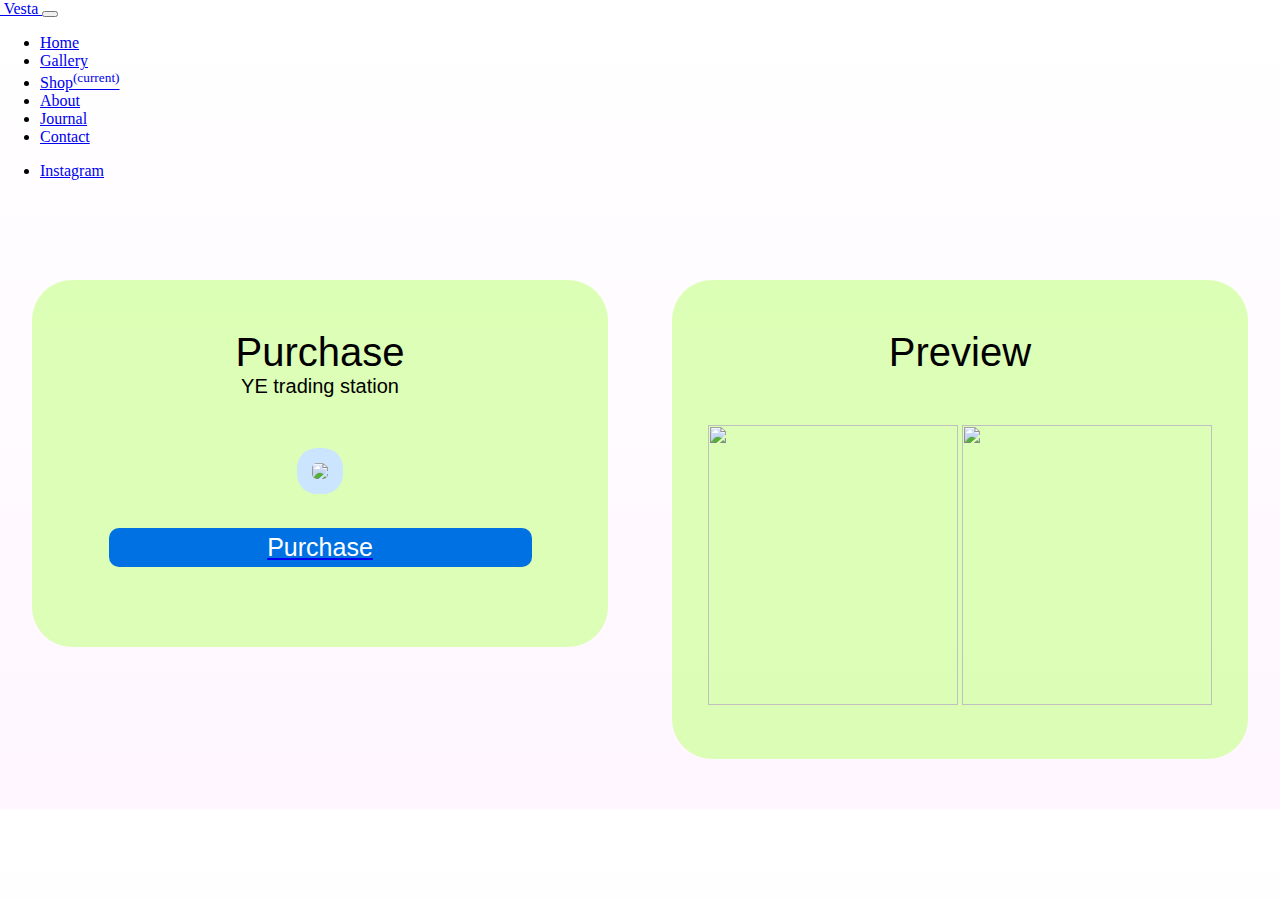
==== mix.html @ 49ff77e9 "hi" ====
<!doctype html>
<html>
<head>
    <meta charset="utf-8">
    <meta http-equiv="X-UA-Compatible" content="IE=edge">
    <meta name="viewport" content="width=device-width, initial-scale=1.0">
    <title>Vesta</title>    
    <link href="css/bootstrap-4.4.1.css" rel="stylesheet" type="text/css">
    <link rel="icon" type="image/x-icon" href="favicon.png">
    <script src="https://kit.fontawesome.com/faad92b0ea.js" crossorigin="anonymous"></script>
    <script src="js/jquery-3.4.1.min.js"></script>
    <script src="js/popper.min.js"></script>
    <link rel="stylesheet" href="css/mix.css">
    <link rel="stylesheet" href="css/final.css">
    <link rel="preconnect" href="https://fonts.googleapis.com">
    <link rel="preconnect" href="https://fonts.gstatic.com" crossorigin>
    <link href="https://fonts.googleapis.com/css2?family=Satisfy&display=swap" rel="stylesheet">
</head>

<body>
        <nav class="navbar fixed-top navbar-expand-lg navbar-dark bg-dark navbarblack"> 
            <a class="navbar-brand ml-3 my-0" style="font-family: 'Merriweather', serif;" href="Vesta.html">
                <img src="img/Vesta.png" height="40" class="d-inline-block align-top" alt="">
                Vesta
            </a>
          <button class="navbar-toggler" type="button" data-toggle="collapse" data-target="#navbarSupportedContent1" aria-controls="navbarSupportedContent1" aria-expanded="false" aria-label="Toggle navigation"> <span class="navbar-toggler-icon"></span> </button>
              <div class="collapse navbar-collapse" id="navbarSupportedContent1">
                <ul class="navbar-nav mr-auto mx-auto">
                    <li class="nav-item"> <a class="nav-link ha2" href="Vesta.html#">Home</a> </li>
                    <li class="nav-item"> <a class="nav-link ha3" href="Vesta.html#gallery">Gallery</a> </li>
                    <li class="nav-item"> <a class="nav-link ha4" href="#">Shop<sup>(current)</sup></a> </li>
                    <li class="nav-item"> <a class="nav-link ha5" href="Vesta.html#story">About</a> </li>
                    <li class="nav-item"> <a class="nav-link ha3" href="Vesta.html#journal">Journal</a> </li>
                    <li class="nav-item"> <a class="nav-link ha1" href="Vesta.html#contact">Contact</a> </li>
                </ul>
                <ul class="navbar-nav">
                  <li class="nav-item mr-3">
                      <a class="nav-W" href="https://www.instagram.com/vesta.packages/" >Instagram&#32;&#32;
                      <i class="fa-brands fa-instagram fa-2xl my-3 my-lg-0" id="ig"></i>
                      </a>

                  </li>
                </ul>
              </div>
        </nav>
        <script src="js/bootstrap-4.4.1.js"></script>
    <!-- This is NAV BAR-->
    <section>
        <div class="bordleft sect yellow">
            <div class="purc">Purchase</div>
            <div class="trade"> YE trading station</div>
            <a href="https://www.ye-tradingstation.org.uk/products?search_api_fulltext=Vesta"><img src="img/young-enterprise.png"><br>
            <pre>Purchase<i class="fa-light fa-square-arrow-right"></i></pre></a>
        </div>
        <div class="bordright sect blue">
            <div class="introboarder">
                <div class="purc preview">Preview</div>
                <img src="img/product 4.jpg">
                <img src="img/product 5.jpg">
            </div>
        </div>
    </section>
</body>
</html>
---- css/mix.css ----
section{
    margin-top: 100px;
    text-align: center;
    align-content: center;
    align-items: center;
}
.bordleft{
    display: inline-block;
    float: left;
    width:50%;
}
.bordright{
    display: inline-block;
    width: 50%;
    float:left;
    margin-bottom:100px;
}
.sect{
    margin: 0 2.5% 50px;
    padding: 50px 0px;
    border-radius: 40px;
    background-color: #d2ffa2c7;
    width: 45%;
}
@media (max-width:992px){
    .bordleft{display: block;width: 100%;}
    .bordright{display: block;width: 100%}
}
.purc{
    color: #000;
    font-size: 40px;
    font-family: 'Poppins', sans-serif;
}
.trade{
    margin-bottom: 50px;
    font-size: 20px;
    font-family: 'Poppins', sans-serif;
}
.bordleft a img{
    padding: 15px;
    background: #CBE5FF;
    border-radius:20px;
    height: 200px;
    transition: 0.5s;
}
.bordleft a img:hover{
    background: rgba(0,0,0,0.5)
}
.bordleft a pre{
    border-radius: 10px;
    text-align: center;
    font-size: 25px;
    background:#0071e3;
    margin: 30px auto;
    width: 413px;
    color: #FFF;
    padding: 5px;
    font-family: 'Poppins', sans-serif;
    transition: 0.5s;
}
.bordleft a pre:hover{
    box-shadow: 5px 5px 5px rgb(0, 15, 99);
}

.introboarder img{
    width: 250px;
    height: 280px;
}
.preview{
    margin-bottom: 50px !important;
}
.introboarder img:hover , .introboarder img:active{
    transition: transform 0.5s;
    transform: scale(1.15);
    box-shadow: 0px 0px 10px 10px rgba(86,179,0,0.8);
}
---- css/final.css ----
*{
    scroll-behavior: smooth;
}
body {
    /**margin-top: 60px;**/
    cursor: url("../img/cursor.png"),auto;
	background: linear-gradient(0deg,  #fff6ff,#ffffff) !important;
	background:#FFF6FF;
	background-size: 400% 400%;
    padding:0;
    margin:0;
}

i#ig{
    margin-top: 15px; 
    margin-left: 10px;
}
.ha{
    width:77px;
}
.ha1{
    width: 100px;
}
.ha3{
    width: 90px;
}
.ha2{
    width:83px;
}
.ha4{
    width: 150px
}
.ha5{
    width:85px;
}
@media (max-width: 992px) {
    .ha{
    width:auto;
}
.ha1{
    width: auto;
}
.ha3{
    width: auto;
}
.ha2{
    width: auto;
}
.ha4{
    width: auto;
}
.ha5{
    width: auto;
}
.igga{
    text-align: center;
    padding-left:20px;
}
.igga:hover{
}
}
.fullborder{
    width: 100%;
}
.box {
	margin: 20px auto;
    width: 50%;
	padding-top: 30px;
    text-align: center;
	border-radius: 50px;
	padding-bottom: 20px;
	transition: 0.5s;
	font-family: 'Ubuntu', sans-serif;
	font-size: 23px;
	color: #000;
}
@media (max-width: 768px) {
    .box {
    width: 95%;
    float:none;}
}

.box img{
    height:200px;
	padding: 30px 0;
    margin-bottom: 10px;
	display: inline-block;
    transition: 1s;
}
.box button{
	width: 130px;
	height: 35px;
	color: #fff;
	border: none;
	background: #0071e3;
    margin: 20px auto 0;
	border-radius: 8px;
	transition: 0.5s;
	font-family: 'Poppins', sans-serif;
	font-size: 22px;
}

.box:hover, .box:active{
    box-shadow: inset 0 0 150px 50px rgba(123, 255, 0, 0.5);
}
.box:hover img{
	transform: scale(1.2);
}
button:hover, button:active{
  background-color: #000;
  color: #FFF;
}
@media (max-width: 900px) {
    .box{
    font-size: 26px;
}


.box:hover img{
	transform: scale(0.9);
}
}
/*
.box img:hover{
	
	margin-top:10px;
	padding: 20px;
    
}

 content */
.title{
	width: 100%;
	height: 100px;
	display: inline-block;
    text-align: center;
    font-size: 50px;
    font-weight: bold;
    font-family: 'Dongle', sans-serif;
	transition: 0.1s;
	padding-top: 110px; margin-top: -110px;
}


/* change it with title padding-top and margin-top
.title:hover{
    font-size: 72px;
	padding-top: 0px; margin-top: 0px;
	background-color: #8E85A0;
	transition:0.5s; 
}.title#shop:hover{
    margin-top:75px;
}*/
/*instagram*/
.full{
	margin: auto;
	display: flex;
	justify-content: center;
    align-items: top;
}
.ig1, .ig2{
    margin:0 5px;
}
@media (max-width: 992px) {
    .full{
		display:block;
}
}
.blank{
	height:1px;
	margin-bottom:-5px;
}

.lblank{
	background-color:rgba(0,0,0, 0.3);
	height:5px;
    margin-top:20px;
}
/*Our Story*/
.rightcomment{
	display: block;
    margin-right: 0;
    margin-left: auto;
    margin-top: 20px;
    margin-bottom: 20px;
}
.stor{
    border-radius: 10px;
    background: linear-gradient(180deg, rgba(255,255,255,1) 0%, rgba(86,179,0,0.5) 100%);
    width: 60%;
    padding: 30px;
    transition:0.2s;
}
.stor:hover, .stor:active{
	box-shadow: 5px 5px 10px  #013300;
	transform: scale(1.04);
	
}
@media (max-width: 992px){
    .rightcomment{
        margin-right: auto;
        margin-left: auto;
    }
    .stor{
        width: 100%;
    }
}
#storyin{
margin: 5%;
    }
footer{
	margin-top:15px;
	bottom: 0;
	margin-bottom:0;
	height:35px;
	background: linear-gradient(180deg,  #fff6ff,#ffffff) !important;
	color: #000;
}
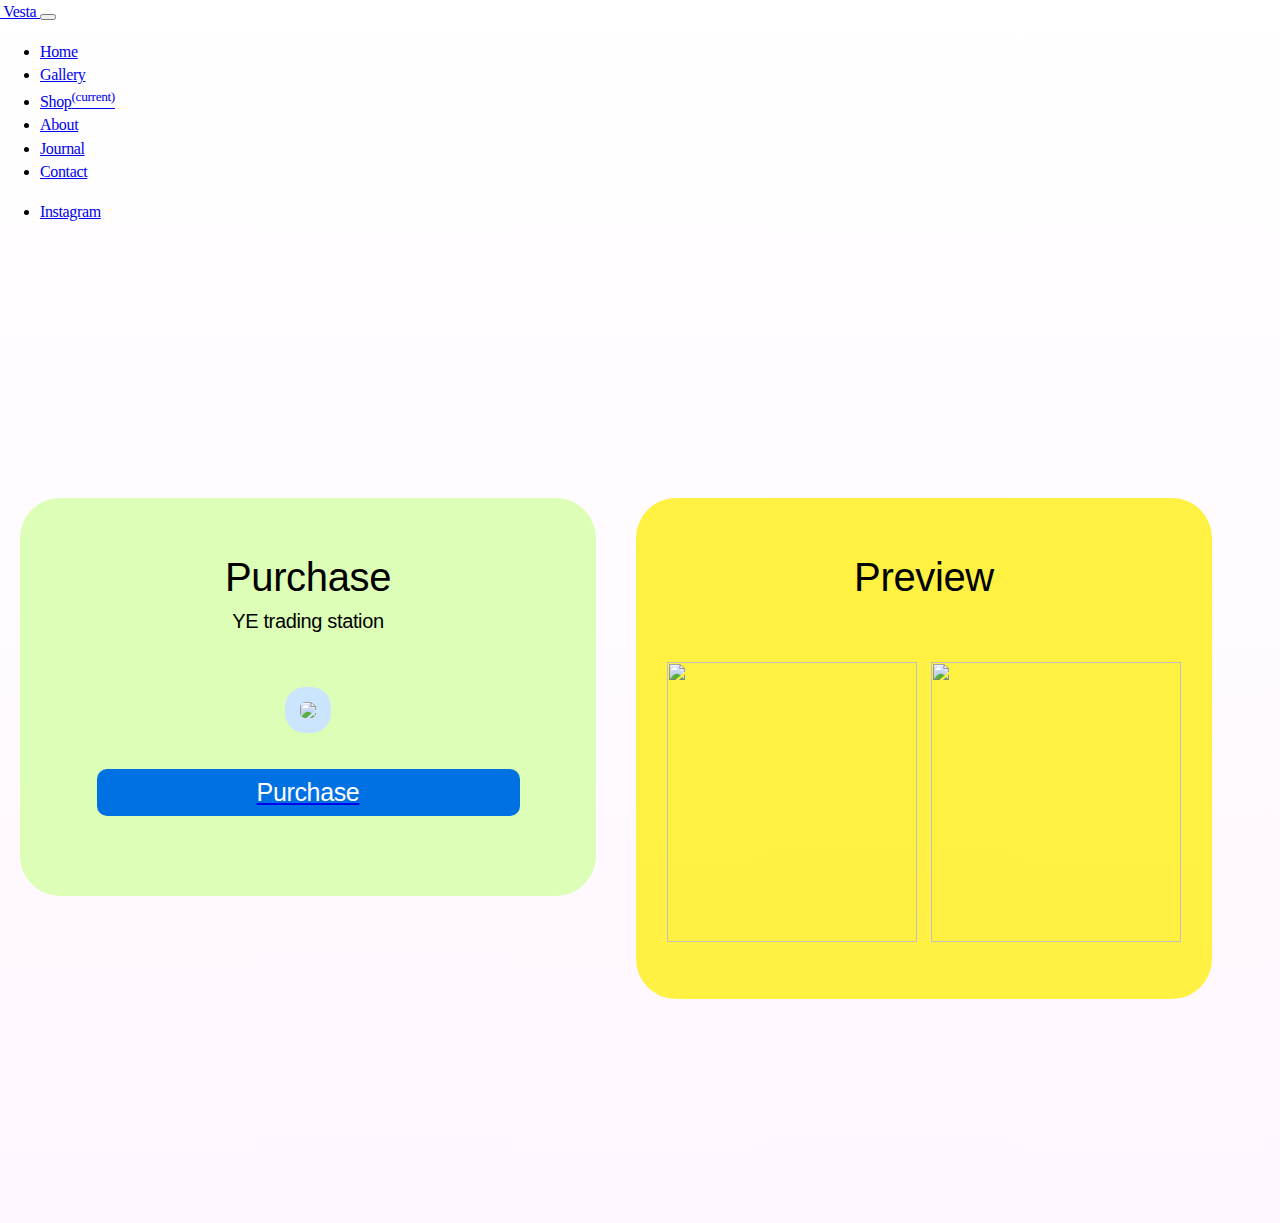
==== commit 8f4691d7: "Update mix.html" ====
--- a/mix.html
+++ b/mix.html
@@ -34,7 +34,7 @@
                     <li class="nav-item"> <a class="nav-link ha1" href="Vesta.html#contact">Contact</a> </li>
                 </ul>
                 <ul class="navbar-nav">
-                  <li class="nav-item mr-3">
+                  <li class="nav-item mr-3 igga">
                       <a class="nav-W" href="https://www.instagram.com/vesta.packages/" >Instagram&#32;&#32;
                       <i class="fa-brands fa-instagram fa-2xl my-3 my-lg-0" id="ig"></i>
                       </a>
@@ -46,13 +46,13 @@
         <script src="js/bootstrap-4.4.1.js"></script>
     <!-- This is NAV BAR-->
     <section>
-        <div class="bordleft sect yellow">
+        <div class="bordleft sect green">
             <div class="purc">Purchase</div>
             <div class="trade"> YE trading station</div>
             <a href="https://www.ye-tradingstation.org.uk/products?search_api_fulltext=Vesta"><img src="img/young-enterprise.png"><br>
             <pre>Purchase<i class="fa-light fa-square-arrow-right"></i></pre></a>
         </div>
-        <div class="bordright sect blue">
+        <div class="bordright sect yellow">
             <div class="introboarder">
                 <div class="purc preview">Preview</div>
                 <img src="img/product 4.jpg">
@@ -60,5 +60,6 @@
             </div>
         </div>
     </section>
+    
 </body>
-</html>+</html>
--- a/css/mix.css
+++ b/css/mix.css
@@ -1,5 +1,7 @@
+body{}
 section{
     margin-top: 100px;
+    height: 100vh;
     text-align: center;
     align-content: center;
     align-items: center;
@@ -16,13 +18,13 @@
     margin-bottom:100px;
 }
 .sect{
-    margin: 0 2.5% 50px;
+    margin: 0 20px 50px;
     padding: 50px 0px;
     border-radius: 40px;
-    background-color: #d2ffa2c7;
     width: 45%;
 }
 @media (max-width:992px){
+    .sect{margin-left: 5px; margin-right: 5px;}
     .bordleft{display: block;width: 100%;}
     .bordright{display: block;width: 100%}
 }
@@ -31,6 +33,8 @@
     font-size: 40px;
     font-family: 'Poppins', sans-serif;
 }
+.yellow{ background-color:rgba(255, 238, 0, 0.74)}
+.green{    background-color: #d2ffa2c7;}
 .trade{
     margin-bottom: 50px;
     font-size: 20px;
@@ -42,6 +46,10 @@
     border-radius:20px;
     height: 200px;
     transition: 0.5s;
+}
+@media (max-width:992px){
+    .bordleft a img{width:95%; height:20%;}
+    .bordleft a pre{width: 92% !important;}
 }
 .bordleft a img:hover{
     background: rgba(0,0,0,0.5)
@@ -61,10 +69,14 @@
 .bordleft a pre:hover{
     box-shadow: 5px 5px 5px rgb(0, 15, 99);
 }
-
+.introboarder{
+    margin:0 auto;
+    width:95%;
+}
 .introboarder img{
     width: 250px;
     height: 280px;
+    margin: 5px;
 }
 .preview{
     margin-bottom: 50px !important;
--- a/css/final.css
+++ b/css/final.css
@@ -1,5 +1,8 @@
 *{
     scroll-behavior: smooth;
+}
+a{
+    cursor:cell;
 }
 body {
     /**margin-top: 60px;**/
@@ -7,6 +10,9 @@
 	background: linear-gradient(0deg,  #fff6ff,#ffffff) !important;
 	background:#FFF6FF;
 	background-size: 400% 400%;
+    line-height: 1.4705882353;
+    font-weight: 400;
+    letter-spacing: -0.022em;
     padding:0;
     margin:0;
 }
@@ -64,19 +70,24 @@
 }
 .box {
 	margin: 20px auto;
-    width: 50%;
+    width: 100%;
 	padding-top: 30px;
     text-align: center;
-	border-radius: 50px;
 	padding-bottom: 20px;
 	transition: 0.5s;
 	font-family: 'Ubuntu', sans-serif;
-	font-size: 23px;
+	
+}
+.box a{
+    font-size: 23px;
 	color: #000;
+}
+.box a:hover{
+    color: rgb(0, 148, 0);
 }
 @media (max-width: 768px) {
     .box {
-    width: 95%;
+    width: 100%;
     float:none;}
 }
 
@@ -85,6 +96,7 @@
 	padding: 30px 0;
     margin-bottom: 10px;
 	display: inline-block;
+    transform: scale(1.1);
     transition: 1s;
 }
 .box button{
@@ -104,7 +116,7 @@
     box-shadow: inset 0 0 150px 50px rgba(123, 255, 0, 0.5);
 }
 .box:hover img{
-	transform: scale(1.2);
+	transform: scale(1.25);
 }
 button:hover, button:active{
   background-color: #000;
@@ -114,11 +126,12 @@
     .box{
     font-size: 26px;
 }
-
-
 .box:hover img{
 	transform: scale(0.9);
 }
+}
+blockquote:hover{
+    transform: scale(1.25);
 }
 /*
 .box img:hover{
@@ -131,16 +144,30 @@
  content */
 .title{
 	width: 100%;
-	height: 100px;
 	display: inline-block;
     text-align: center;
     font-size: 50px;
     font-weight: bold;
     font-family: 'Dongle', sans-serif;
-	transition: 0.1s;
-	padding-top: 110px; margin-top: -110px;
-}
-
+}
+.title {
+    background: linear-gradient(270deg, rgb(107, 221, 0), rgb(18, 153, 0)) no-repeat right bottom / 0 var(--bg-h);
+    transition: background-size 350ms, color 500ms;
+    --bg-h: 100%;
+  }
+  .title:where(:hover, :focus-visible) {
+    background-size: 100% var(--bg-h);
+    background-position-x: left;
+  }
+  .title{
+    padding-bottom: 26px;
+    margin-bottom: -27px;
+    --bg-h: 8px;
+    text-decoration: none;
+  }
+  .title:hover{
+      color: rgb(18, 153, 0);
+  }
 
 /* change it with title padding-top and margin-top
 .title:hover{
@@ -163,26 +190,33 @@
 }
 @media (max-width: 992px) {
     .full{
+        width: 90%;
 		display:block;
 }
+    .ig1, .ig2{
+        display:flex;
+        flex-direction: column;
+        align-items: center;
+    }
 }
 .blank{
-	height:1px;
-	margin-bottom:-5px;
-}
-
+    margin: 0;
+    padding: 0;
+    height: 0;  
+}
 .lblank{
 	background-color:rgba(0,0,0, 0.3);
 	height:5px;
     margin-top:20px;
-}
+    transition: 0.5s;
+}
+
 /*Our Story*/
+#storyin{
+    margin: 0 5%;
+}
 .rightcomment{
-	display: block;
-    margin-right: 0;
-    margin-left: auto;
-    margin-top: 20px;
-    margin-bottom: 20px;
+    margin: 0 0 0 auto !important;
 }
 .stor{
     border-radius: 10px;
@@ -190,12 +224,41 @@
     width: 60%;
     padding: 30px;
     transition:0.2s;
+    margin-top: 20px;
+    margin-bottom: 20px;  
 }
 .stor:hover, .stor:active{
 	box-shadow: 5px 5px 10px  #013300;
 	transform: scale(1.04);
 	
 }
+.stor h3{
+    padding: 10px;
+    margin: -10px;
+    background: linear-gradient(180deg, rgba(0, 219, 0, 0.877), rgba(0, 219, 0, 0.247)) no-repeat right bottom / 0 var(--bg-h);
+  transition: background-size 350ms;
+  --bg-h: 100%;
+    font-weight:700;
+}
+.stor h3:where(:hover, :focus-visible) {
+    background-size: 100% var(--bg-h);
+    background-position-x: left;
+  }
+  .statement {
+    background: linear-gradient(90deg, #0080ff, rgba(0, 204, 255, 0.671)) no-repeat right bottom / 0 var(--bg-h);
+    transition: background-size 350ms;
+    --bg-h: 100%;
+  }
+  .statement:where(:hover, :focus-visible) {
+    background-size: 100% var(--bg-h);
+    background-position-x: left;
+  }
+  .statement{
+    padding-bottom: 2px;
+    --bg-h: 5px;
+    text-decoration: none;
+  color: inherit;
+  }
 @media (max-width: 992px){
     .rightcomment{
         margin-right: auto;
@@ -205,9 +268,6 @@
         width: 100%;
     }
 }
-#storyin{
-margin: 5%;
-    }
 footer{
 	margin-top:15px;
 	bottom: 0;
@@ -215,4 +275,12 @@
 	height:35px;
 	background: linear-gradient(180deg,  #fff6ff,#ffffff) !important;
 	color: #000;
-}+}
+.all{
+    margin:30px;
+    margin-top: 0;
+}
+@media (max-width: 992px){
+    .all{
+    margin:5px;
+}}